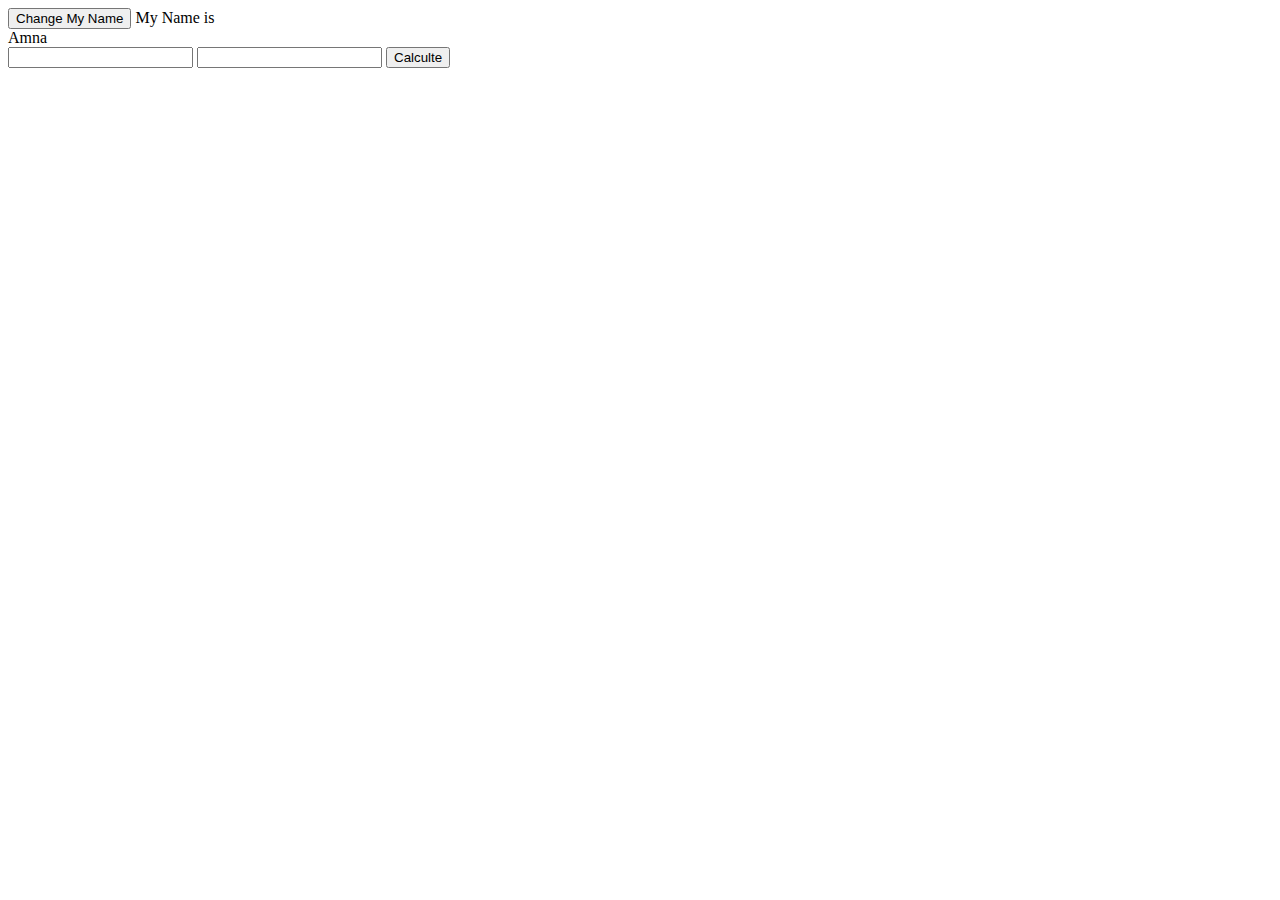
==== index.html @ 2dd37281 "sum" ====
<!DOCTYPE html>
<html lang="en">
<head>
    <meta charset="UTF-8">
    <meta name="viewport" content="width=device-width, initial-scale=1.0">
    <title>Js</title>

    <script>

        function UpdateName () {

            document.getElementById('demo').innerHTML = '<h2>Hello JS</h2>';

           
        }

        // function showalert() {

        //     alert("Hi This is my laret");
        // }


        function calcute () {

           let first_box_val =  document.getElementById("one").value;
           let sec_box_val = document.getElementById("two").value;

           let sum = parseInt(first_box_val) + parseInt(sec_box_val);

           document.getElementById('total').innerHTML = sum;
          
          
        }


    </script>
</head>
<body>

   <!-- <button onclick="showalert()">HTML 5 PUB 5</button>  -->

    

   <button onclick="UpdateName()">Change My Name</button>

    My Name is <div id="demo">Amna</div>


    <input type="text" value="" id="one" />
    <input type="text" value="" id="two" />

    <input type="submit" value="Calculte" onclick="calcute()" />

    <div id="total"></div>
    
</body>
</html>
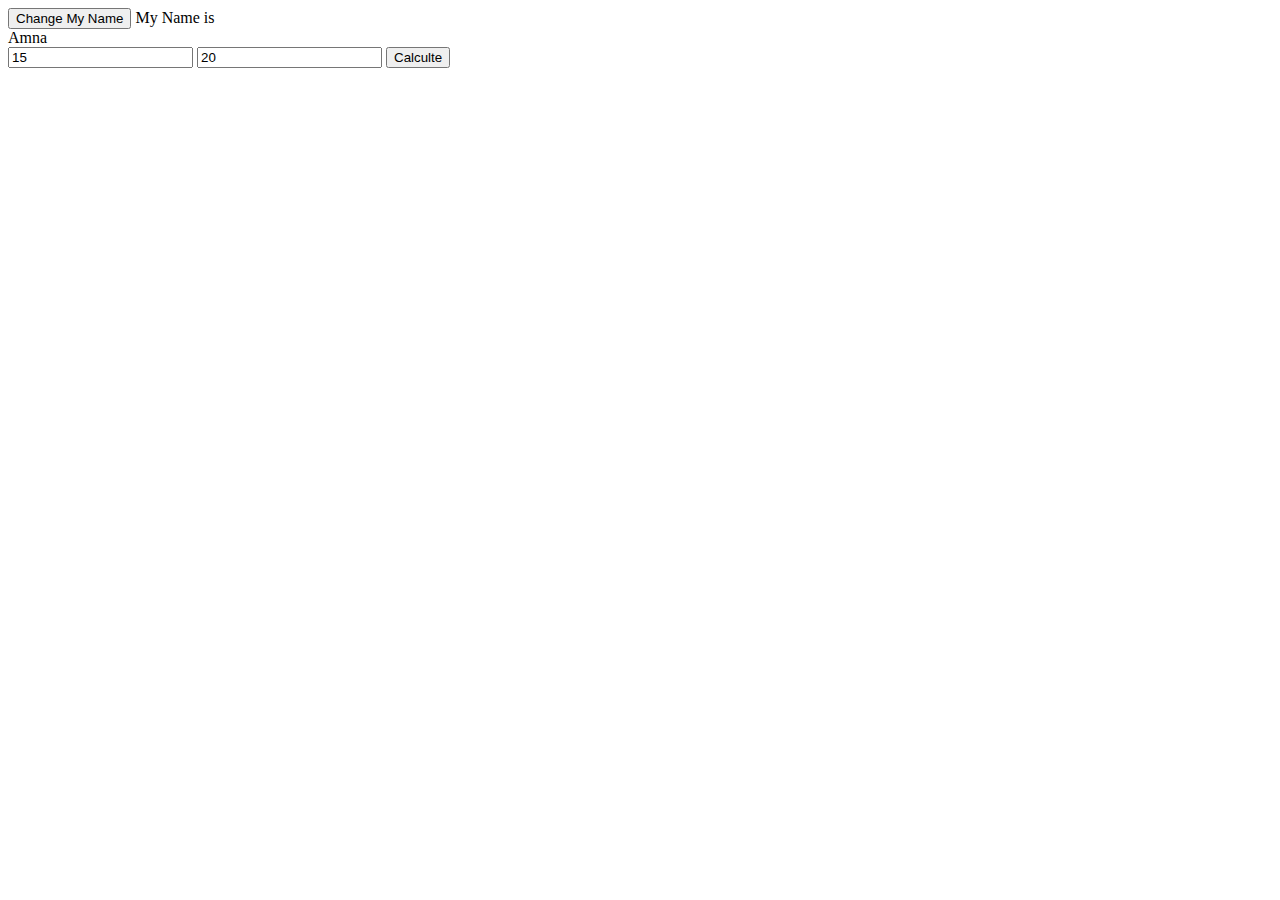
==== commit 0eb932b9: "sum" ====
--- a/index.html
+++ b/index.html
@@ -46,8 +46,8 @@
     My Name is <div id="demo">Amna</div>
 
 
-    <input type="text" value="" id="one" />
-    <input type="text" value="" id="two" />
+    <input type="text" value="15" id="one" />
+    <input type="text" value="20" id="two" />
 
     <input type="submit" value="Calculte" onclick="calcute()" />
 
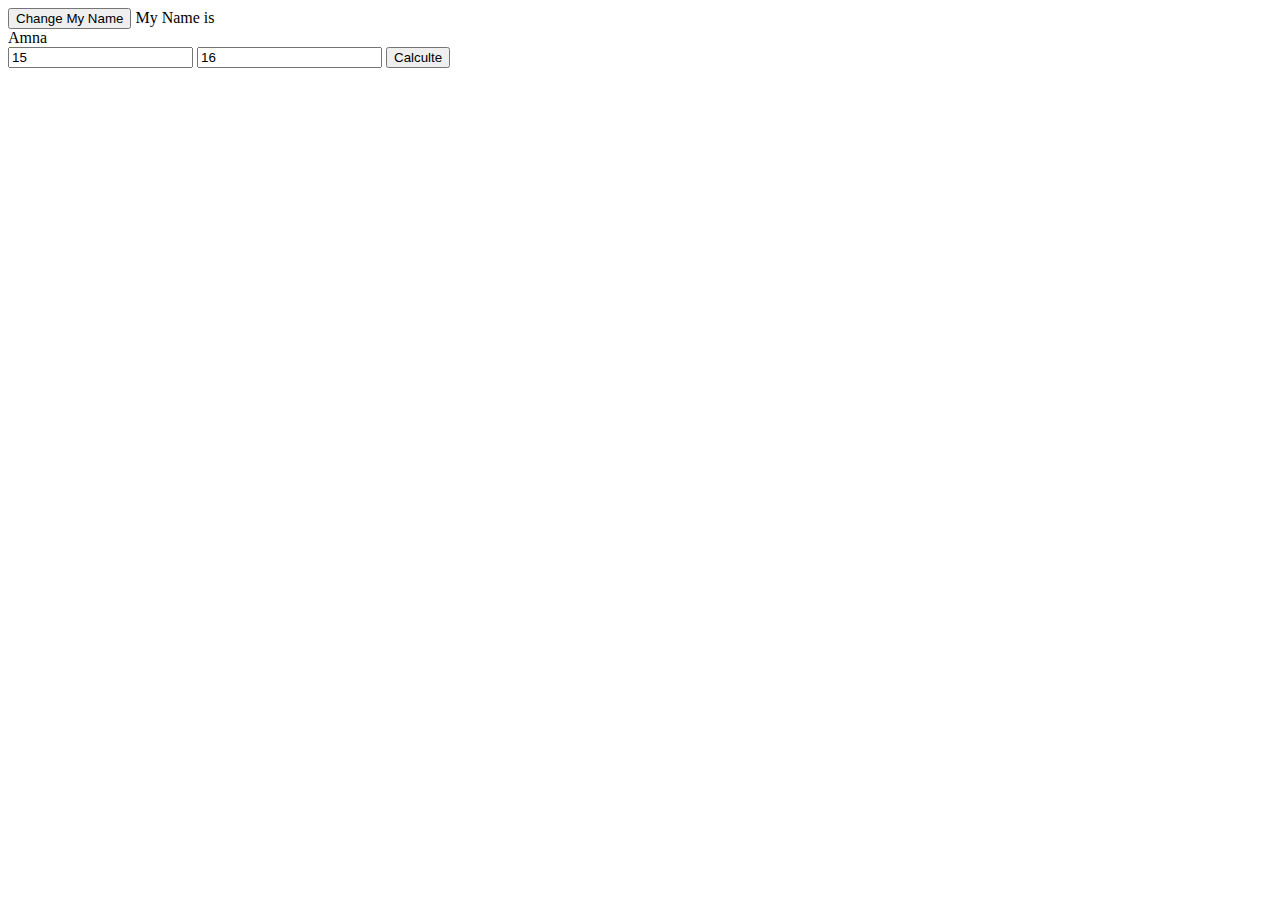
==== commit 7697a6a5: "update" ====
--- a/index.html
+++ b/index.html
@@ -22,12 +22,12 @@
 
         function calcute () {
 
-           let first_box_val =  document.getElementById("one").value;
-           let sec_box_val = document.getElementById("two").value;
+           let a =  document.getElementById("one").value;
+           let b = document.getElementById("two").value;
 
-           let sum = parseInt(first_box_val) + parseInt(sec_box_val);
+          alert( parseInt(a) - parseInt(b) );
 
-           document.getElementById('total').innerHTML = sum;
+          // document.getElementById('total').innerHTML = sum;
           
           
         }
@@ -47,7 +47,7 @@
 
 
     <input type="text" value="15" id="one" />
-    <input type="text" value="20" id="two" />
+    <input type="text" value="16" id="two" />
 
     <input type="submit" value="Calculte" onclick="calcute()" />
 
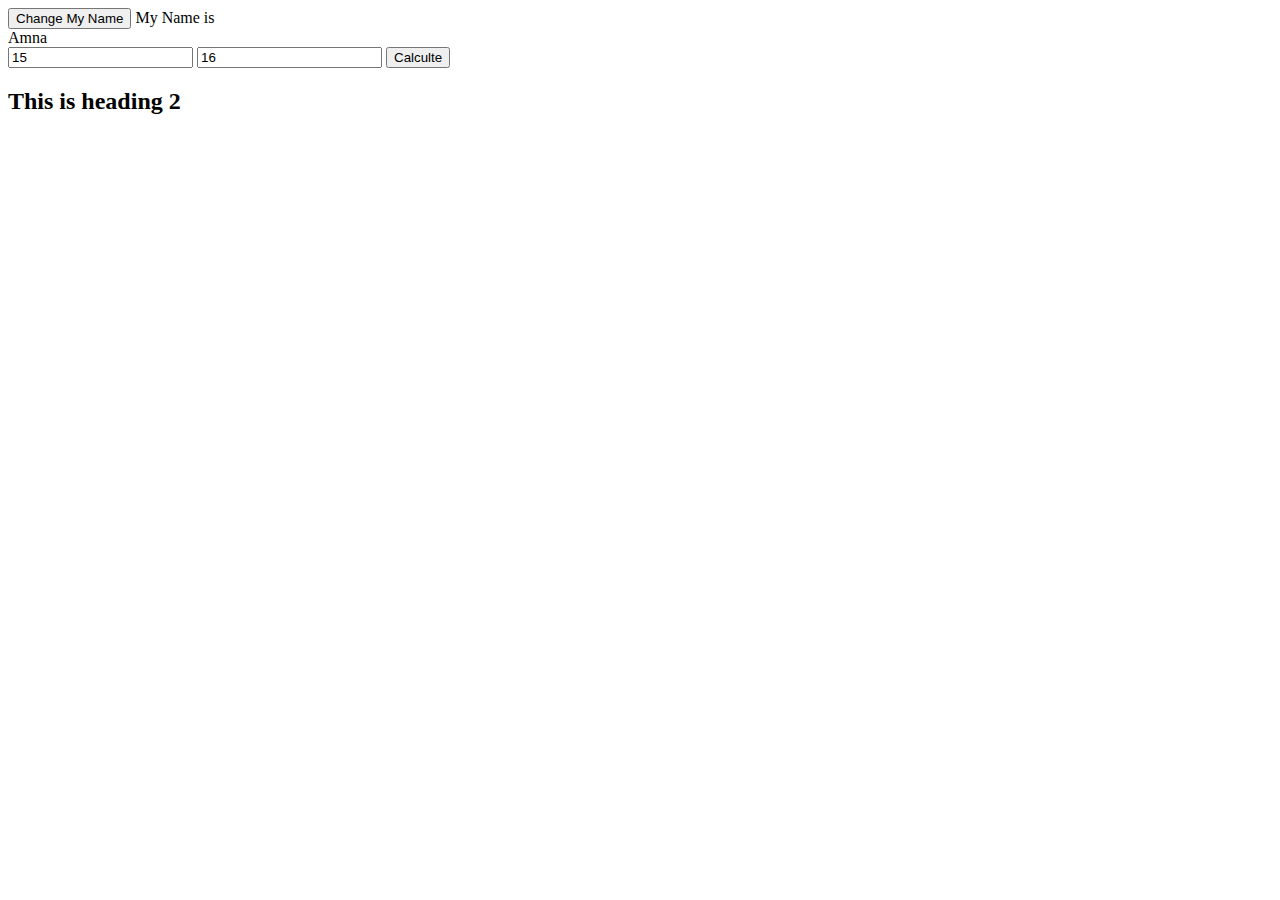
==== commit ef7b03fe: "updated" ====
--- a/index.html
+++ b/index.html
@@ -5,35 +5,41 @@
     <meta name="viewport" content="width=device-width, initial-scale=1.0">
     <title>Js</title>
 
+    <link rel="stylesheet" href="css/style.css">
+
     <script>
 
         function UpdateName () {
-
-            document.getElementById('demo').innerHTML = '<h2>Hello JS</h2>';
-
-           
+            document.getElementById('demo').innerHTML = '<h2>Hello JS</h2>';   
         }
-
         // function showalert() {
 
         //     alert("Hi This is my laret");
         // }
 
 
-        function calcute () {
+        function calcute() {
 
-           let a =  document.getElementById("one").value;
-           let b = document.getElementById("two").value;
+        let a =  document.getElementById("one").value;
+        let b = document.getElementById("two").value;
 
-          alert( parseInt(a) - parseInt(b) );
+        alert( parseInt(a) - parseInt(b) );
 
-          // document.getElementById('total').innerHTML = sum;
-          
-          
+        // document.getElementById('total').innerHTML = sum;
+        
+        
         }
 
 
+        function changesize() {
+            document.getElementById("head2").classList.add("head2");
+
+        }
+
     </script>
+
+       
+
 </head>
 <body>
 
@@ -52,6 +58,9 @@
     <input type="submit" value="Calculte" onclick="calcute()" />
 
     <div id="total"></div>
+
+
+    <h2 onclick="changesize()" id="head2">This is heading 2</h2>
     
 </body>
 </html>--- a/css/style.css
+++ b/css/style.css
@@ -0,0 +1,7 @@
+
+
+.head2 {
+    font-size: larger;
+    background: red;
+    border: 3px solid red;padding: 10px;
+}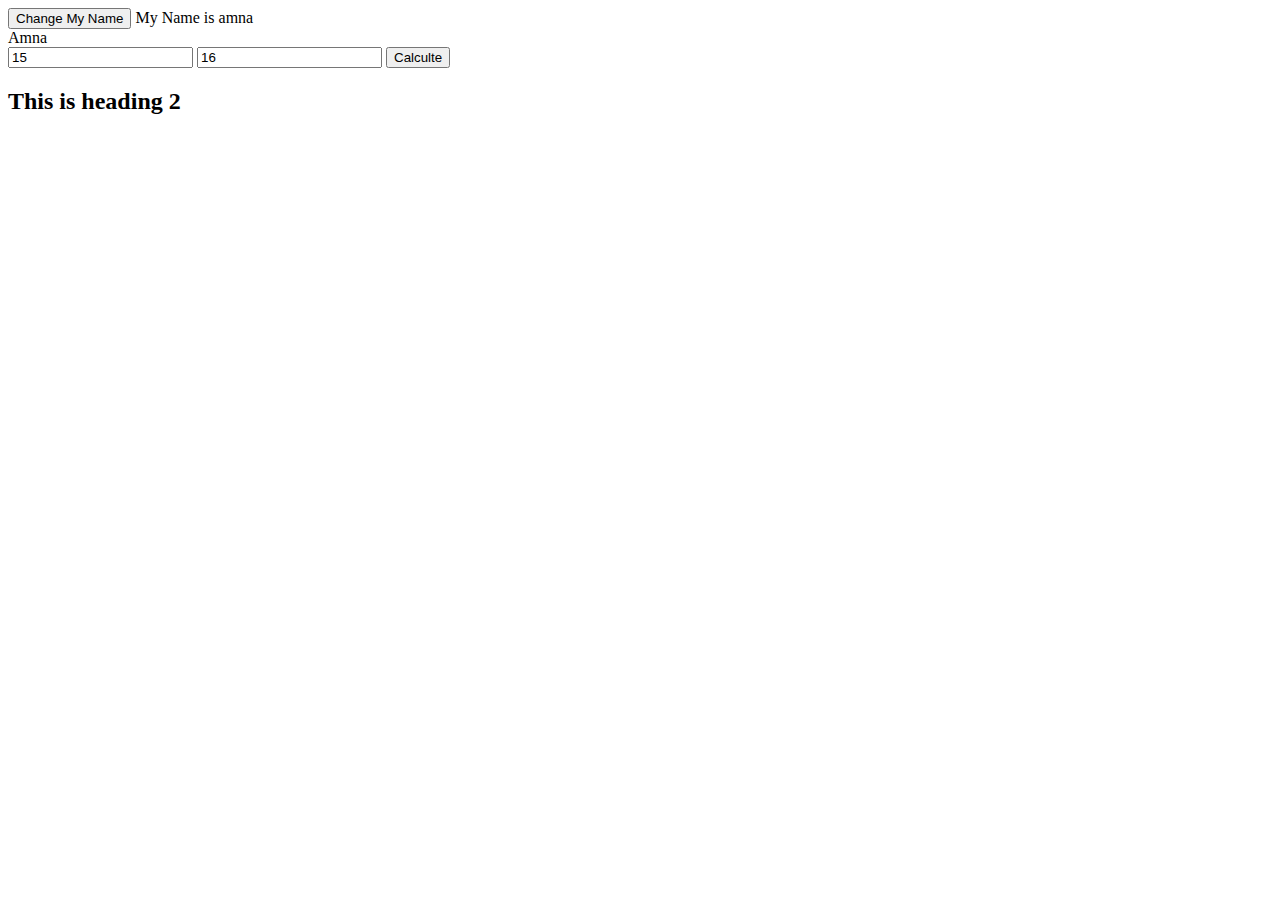
==== commit 857d7492: "UpdateName" ====
--- a/index.html
+++ b/index.html
@@ -26,6 +26,8 @@
         alert( parseInt(a) - parseInt(b) );
 
         // document.getElementById('total').innerHTML = sum;
+        // added
+        // new livne
         
         
         }
@@ -49,7 +51,7 @@
 
    <button onclick="UpdateName()">Change My Name</button>
 
-    My Name is <div id="demo">Amna</div>
+    My Name is amna <div id="demo">Amna</div>
 
 
     <input type="text" value="15" id="one" />
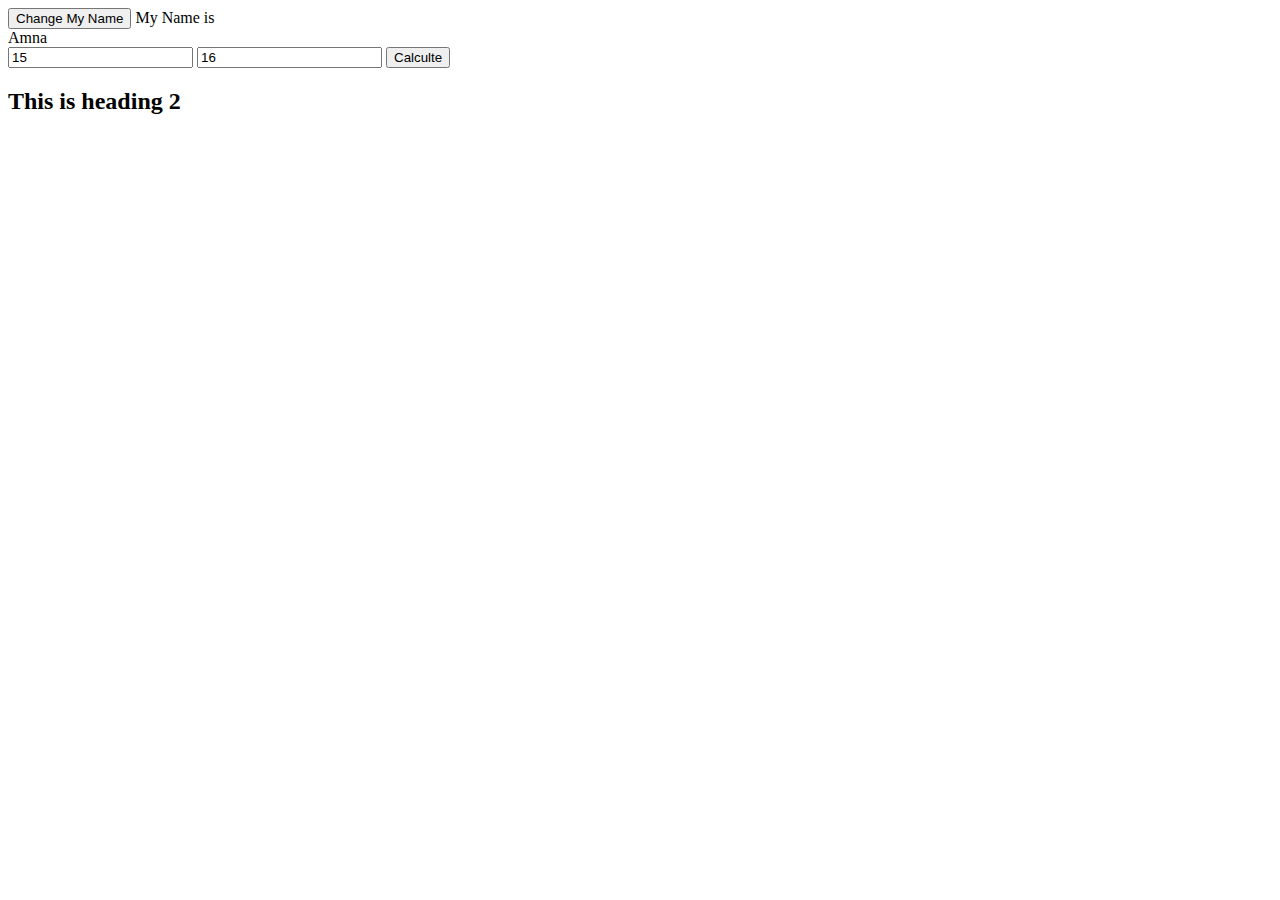
==== commit c4f7f65e: "update" ====
--- a/index.html
+++ b/index.html
@@ -51,7 +51,7 @@
 
    <button onclick="UpdateName()">Change My Name</button>
 
-    My Name is amna <div id="demo">Amna</div>
+    My Name is <div id="demo">Amna</div>
 
 
     <input type="text" value="15" id="one" />
